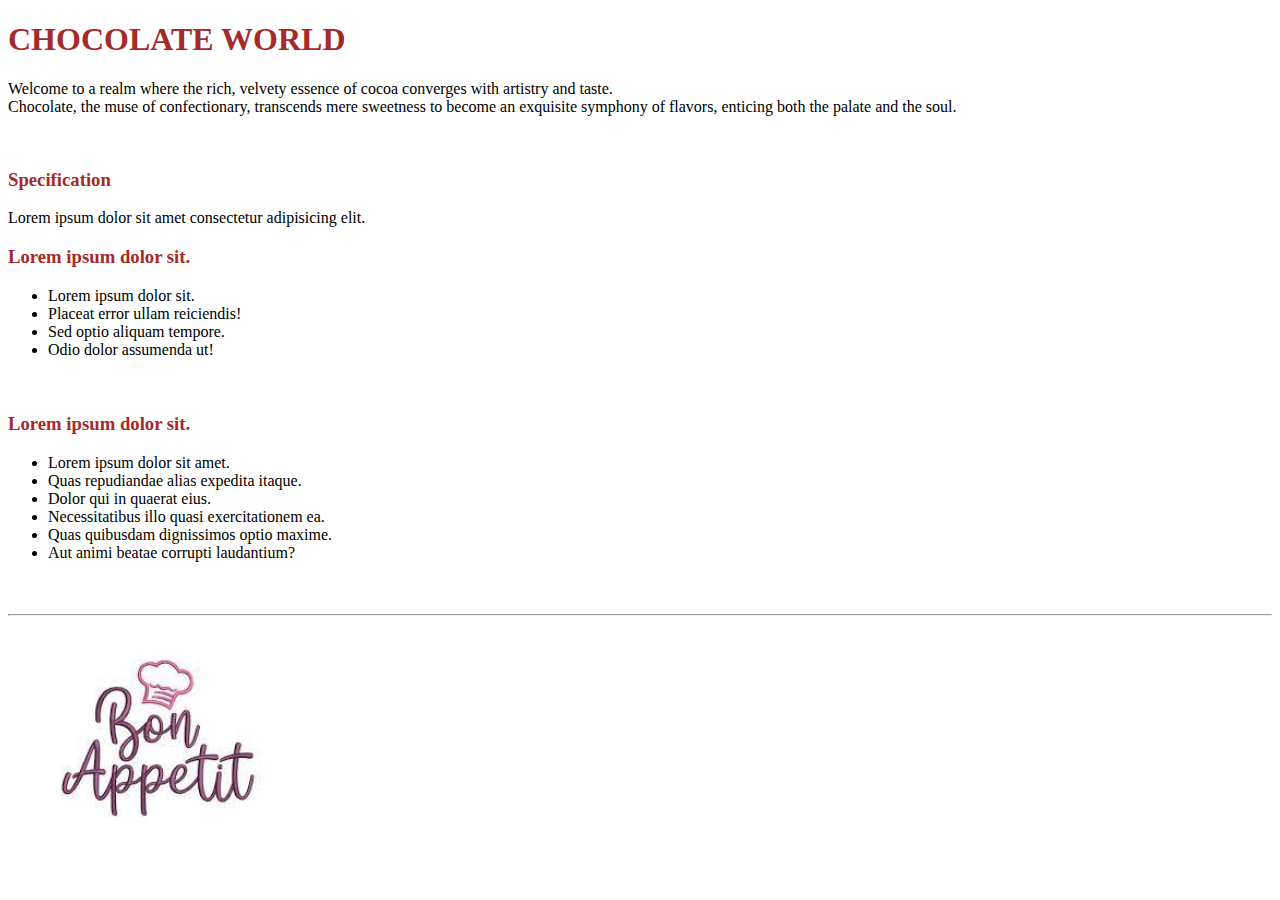
==== index.html @ 3d99f011 "added" ====
<!DOCTYPE html>
<html lang="en">
<head>
    <meta charset="UTF-8">
    <meta name="viewport" content="width=device-width, initial-scale=1.0">
    <title>Document</title>
</head>
<body>
    <header>
        <nav>
            <h1 style=" color: brown; "> CHOCOLATE WORLD </h1>

            <p>Welcome to a realm where the rich, velvety essence of cocoa converges with artistry and taste. 
               <br>
               Chocolate, the muse of confectionary, transcends mere sweetness to become an exquisite symphony of flavors, enticing both the palate and the soul.
            </p>
                <br>
                    <h3 style="color: brown;">Specification </h3>
                    <p>Lorem ipsum dolor sit amet consectetur adipisicing elit.</p>   
        </nav>
    </header>
        <main>
            <aside>
                <h3 style="color: brown;">Lorem ipsum dolor sit.</h3>
                <ul>
                    <li>Lorem ipsum dolor sit.</li>
                    <li>Placeat error ullam reiciendis!</li>
                    <li>Sed optio aliquam tempore.</li>
                    <li>Odio dolor assumenda ut!</li>
                    <br>
                    <img src="https://www.thespruceeats.com/thmb/FhHcgQni8lgV0griUeDJMTAszxI=/1500x0/filters:no_upscale():max_bytes(150000):strip_icc()/chocolate_hero1-d62e5444a8734f8d8fe91f5631d51ca5.jpg" width="250" alt="">
                </ul>
                <h3 style="color: brown;">Lorem ipsum dolor sit.</h3>
                <ul>
                    <li>Lorem ipsum dolor sit amet.</li>
                    <li>Quas repudiandae alias expedita itaque.</li>
                    <li>Dolor qui in quaerat eius.</li>
                    <li>Necessitatibus illo quasi exercitationem ea.</li>
                    <li>Quas quibusdam dignissimos optio maxime.</li>
                    <li>Aut animi beatae corrupti laudantium?</li>
                    <br>
                    <img src="https://www.whitakerschocolates.com/blog/wp-content/uploads/2023/01/What-is-Plain-Chocolate.jpg" width="250
                    " alt="">
                </ul>
                
            </aside>
        </main>
        <hr>
<footer>
    
<br>
<img src="[data-uri]" width="300 
" alt=" BONAPETIT">

</footer>
    
</body>
</html>
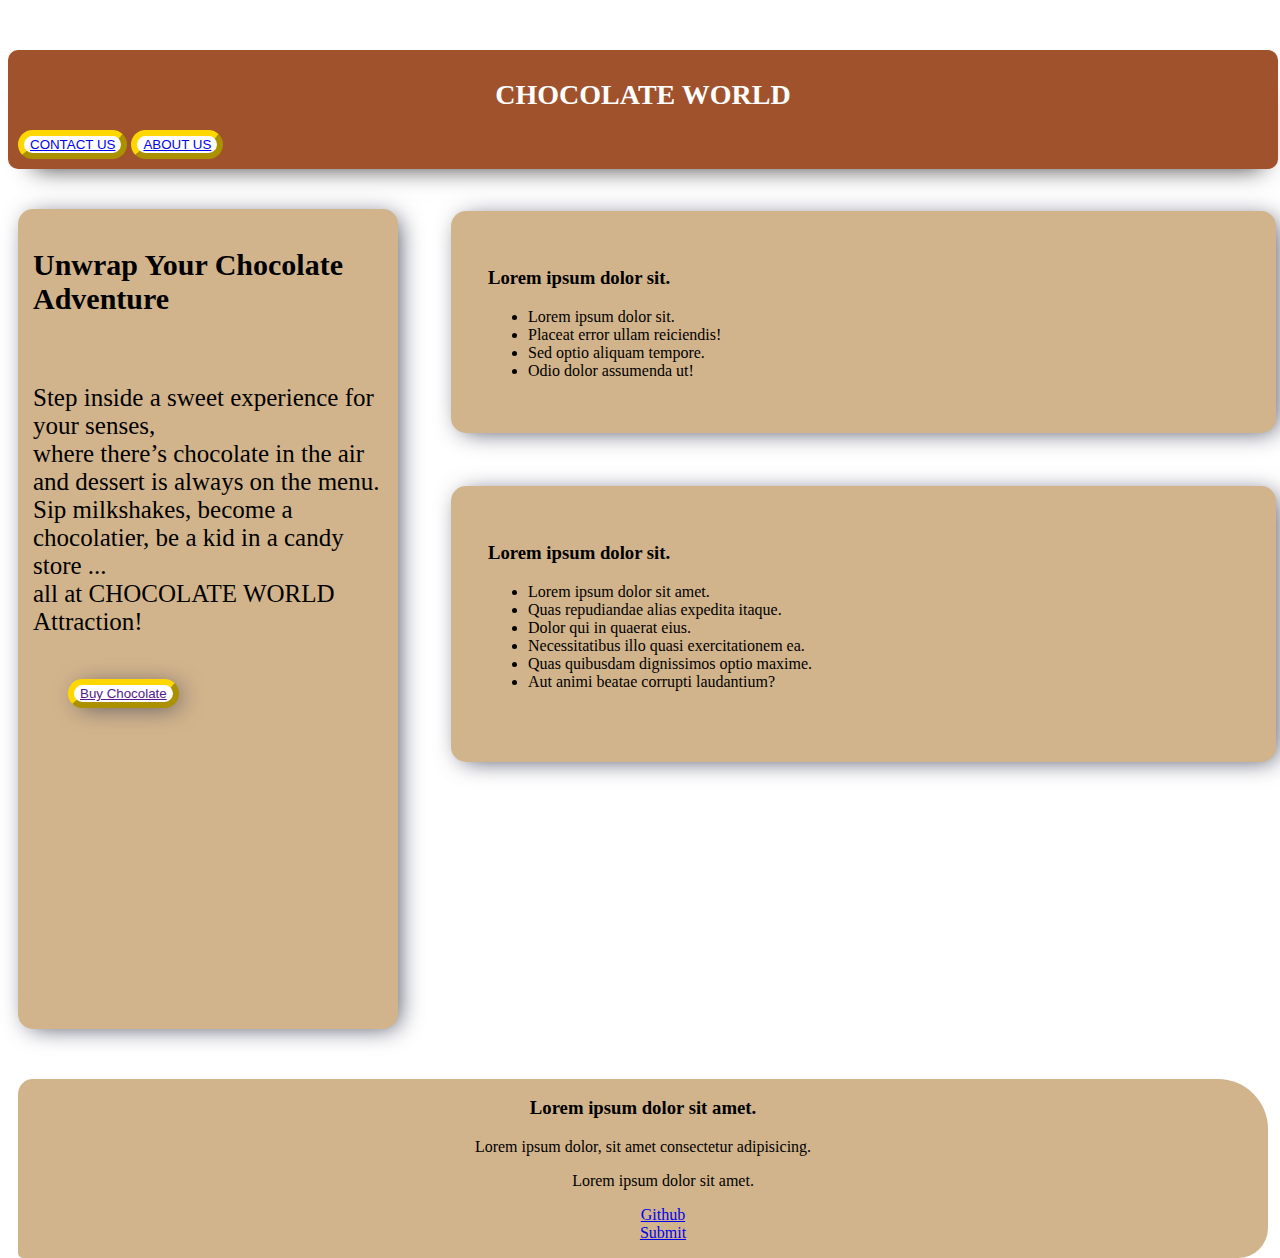
==== commit b31aa86a: "css added" ====
--- a/index.html
+++ b/index.html
@@ -4,33 +4,68 @@
     <meta charset="UTF-8">
     <meta name="viewport" content="width=device-width, initial-scale=1.0">
     <title>Document</title>
+    <link rel="stylesheet" href="CSS/chocolate.css">
+    
 </head>
-<body>
-    <header>
-        <nav>
-            <h1 style=" color: brown; "> CHOCOLATE WORLD </h1>
+<body >
+    <header class="contanier bg-chocolote" >
+        <nav> 
+            <h1> CHOCOLATE WORLD </h1>
+            <button class="fristbutton">
+            
+            <a href="contact.html"> CONTACT US</a>
+            </button>
 
-            <p>Welcome to a realm where the rich, velvety essence of cocoa converges with artistry and taste. 
-               <br>
-               Chocolate, the muse of confectionary, transcends mere sweetness to become an exquisite symphony of flavors, enticing both the palate and the soul.
-            </p>
+             <button class="secondbutton">
+            <a href="about.us.html">ABOUT US</a>
+            </button>
+        
+        </nav>
+            
+            <div class="left-bar bg-lightchoco">
+                <h2 class="fs-large" >
+                    Unwrap Your Chocolate Adventure </h2>
                 <br>
-                    <h3 style="color: brown;">Specification </h3>
-                    <p>Lorem ipsum dolor sit amet consectetur adipisicing elit.</p>   
-        </nav>
-    </header>
-        <main>
+                
+                <p class="fs-medium">
+                    Step inside a sweet experience for your senses,
+                    <br> 
+                    where there’s chocolate in the air and dessert is always on the menu. 
+                    <br>
+                    Sip milkshakes, become a chocolatier, be a kid in a candy store ... 
+                    <br>
+                    all at  CHOCOLATE WORLD Attraction!
+                </p>
+                    <br>
+                    
+                    <button class="thirdbutton btn-center">
+                        <a href="">Buy Chocolate</a>
+    
+                    </button>
+
+                        
+            </div>
+    
+        <main class="content">
             <aside>
-                <h3 style="color: brown;">Lorem ipsum dolor sit.</h3>
+
+                <article class="card bg-lightchoco">
+                    
+                <h3>Lorem ipsum dolor sit.</h3>
                 <ul>
                     <li>Lorem ipsum dolor sit.</li>
                     <li>Placeat error ullam reiciendis!</li>
                     <li>Sed optio aliquam tempore.</li>
                     <li>Odio dolor assumenda ut!</li>
-                    <br>
-                    <img src="https://www.thespruceeats.com/thmb/FhHcgQni8lgV0griUeDJMTAszxI=/1500x0/filters:no_upscale():max_bytes(150000):strip_icc()/chocolate_hero1-d62e5444a8734f8d8fe91f5631d51ca5.jpg" width="250" alt="">
                 </ul>
-                <h3 style="color: brown;">Lorem ipsum dolor sit.</h3>
+            
+                    <!-- <img src="https://purepng.com/public/uploads/large/purepng.com
+                    -chocolatechocolatesweetcacaoanandamide-1411527231599p6q8d.png" width="150" alt=""> -->
+                
+            </article>
+
+            <article class="card bg-lightchoco">
+                <h3 >Lorem ipsum dolor sit.</h3>
                 <ul>
                     <li>Lorem ipsum dolor sit amet.</li>
                     <li>Quas repudiandae alias expedita itaque.</li>
@@ -39,20 +74,33 @@
                     <li>Quas quibusdam dignissimos optio maxime.</li>
                     <li>Aut animi beatae corrupti laudantium?</li>
                     <br>
-                    <img src="https://www.whitakerschocolates.com/blog/wp-content/uploads/2023/01/What-is-Plain-Chocolate.jpg" width="250
-                    " alt="">
+                    <!-- <img src="https://static.vecteezy.com/system/resources/previews/011/048/628/original
+                    /chocolate-bar-3d-render-png.png" width="250
+                    " alt=""> -->
                 </ul>
-                
+            </article>   
             </aside>
         </main>
-        <hr>
-<footer>
     
-<br>
-<img src="[data-uri]" width="300 
-" alt=" BONAPETIT">
+    
 
-</footer>
-    
+    <footer>
+            <div class="footer bg-lightchoco">
+                
+                    <!-- <img src="https://media.istockphoto.com/id/1316449215/pl/wektor/bon-appetit-%C5%82adny-r%C4%99cznie-rysowany-plakat-przedszkola-z-napisem-w-stylu-skandynawskim.jpg?s=612x612&w=0&k=20&c=aNmkevXnq-KF0lWoNOU-eDagAkn9jtm6NOmDCCYlSjM="
+                    height="90"width= "260 "alt=" BONAPETIT"> -->
+                    <div>
+                    <h3 style="color: black;">Lorem ipsum dolor sit amet.</h3>
+                    <p>Lorem ipsum dolor, sit amet consectetur adipisicing.</p>
+                <ul>
+                    <p>Lorem ipsum dolor sit amet.</p>
+                    <a class="test" href="https://github.com/selamsahabe">Github</a>
+                    <br>
+                    <a href="#">Submit</a>
+                </ul>
+                </div>
+            </div>
+   </footer>
+ </header>
 </body>
 </html>--- a/CSS/chocolate.css
+++ b/CSS/chocolate.css
@@ -0,0 +1,169 @@
+/****************************** LAYOUT *************************/
+
+.gradient{
+    background-color: white;
+    
+}
+
+.btn {
+    padding: 20px 10 px;
+}
+
+.contanier {
+    
+    width: 1250px;
+    /* margin-left:auto;
+    margin-right: auto; */
+    margin: 50px auto 0 ;
+    border-radius: 10px; 
+    padding: 10px;
+    -webkit-box-shadow: 5px 20px 23px -21px rgba(55, 51, 55, 1);
+-moz-box-shadow: 5px 20px 23px -21px rgba(55, 51, 55, 1);
+box-shadow: 5px 20px 23px -21px rgba(55, 51, 55, 1);
+}
+    
+
+
+.left-bar {
+
+    width: 350px;
+    height: 790px;
+    float: left;
+    margin: 50px 30px 0 0;
+    border-radius: 15px;
+    padding: 15px;
+    -webkit-box-shadow: 5px 3px 24px -5px rgba(66, 68, 90, 1);
+-moz-box-shadow: 5px 3px 24px -5px rgba(66, 68, 90, 1);
+box-shadow: 5px 3px 24px -5px rgba(66, 68, 90, 1);
+}
+
+.content { 
+    width: 750px;
+    float: left;
+    height: auto;   
+    
+ }   
+
+.card{
+    width: 100%;
+    float: left;
+    margin:7% 0% 0% 3%;
+    padding: 5%;
+    border-radius: 15px;
+    -webkit-box-shadow: 5px 3px 24px -5px rgba(66, 68, 90, 1);
+-moz-box-shadow: 5px 3px 24px -5px rgba(66, 68, 90, 1);
+box-shadow: 5px 3px 24px -5px rgba(66, 68, 90, 1);
+}
+
+.bg-chocolote{
+    background-color: #A0522D
+    ;
+}
+
+.bg-lightchoco{
+    background:#D2B48C;
+}
+
+/****** Text-Color*********/
+
+.text-red{
+    color: red;
+}
+.fs-small {
+    font-size: 20px;
+}
+.fs-medium {
+    font-size: 25px;
+}
+
+.fs-large {
+    font-size: 30px;
+}
+
+.first-article {
+    font-size: 40px;
+}
+
+/******************************** HEADER *************************************/
+
+.fristbutton {border: 6px outset gold;
+    background-color:white;
+  
+    border-radius: 15px;
+    text-decoration: none;
+}
+
+.secondbutton{border: 6px outset gold;
+    background-color:white;
+    
+    border-radius: 15px;
+    text-decoration: none;
+}
+
+.thirdbutton{border: 6px outset gold;
+    margin: 0% 30% 0% 10%; 
+    background-color:white;
+    border-radius: 15px;
+    text-align: center;
+   
+    -webkit-box-shadow: 5px 3px 24px -5px rgba(66, 68, 90, 1);
+   -moz-box-shadow: 5px 3px 24px -5px rgba(66, 68, 90, 1);
+    box-shadow: 5px 3px 24px -5px rgba(66, 68, 90, 1);
+}
+.btn {
+text-decoration: none;
+}
+
+/************************* BODY ************************************/
+body{
+    background-color:white;
+    
+}
+
+
+
+h1 {color:white; 
+     font-size: 28px;
+     text-align: center;
+    
+}
+
+/*********************************** MAIN *********************/
+h3 {
+    font-family: Cursive;
+}
+p {
+    color: black;
+  /* font-size: 20px; */
+  /* font-size: 0.875em; */
+}
+/***********************FOOTER************************/
+
+.footer {
+    
+    width: 1250px;
+    margin: 50px auto 0 ;
+    border-radius: 15px 50px 30px 5px; 
+    float: left;
+}
+/* .box{
+    
+    width: 800px;
+    height: 200px;
+    background-color: antiquewhite;
+    border: 3px outset gray;
+} */
+footer {
+    text-align: center;
+}
+a.test:hover {
+     color: red; 
+}
+
+a:active {
+     position: relative; top: 5px; 
+    }
+    
+/* ul > li:first-child {
+         color: orange; 
+        } */
